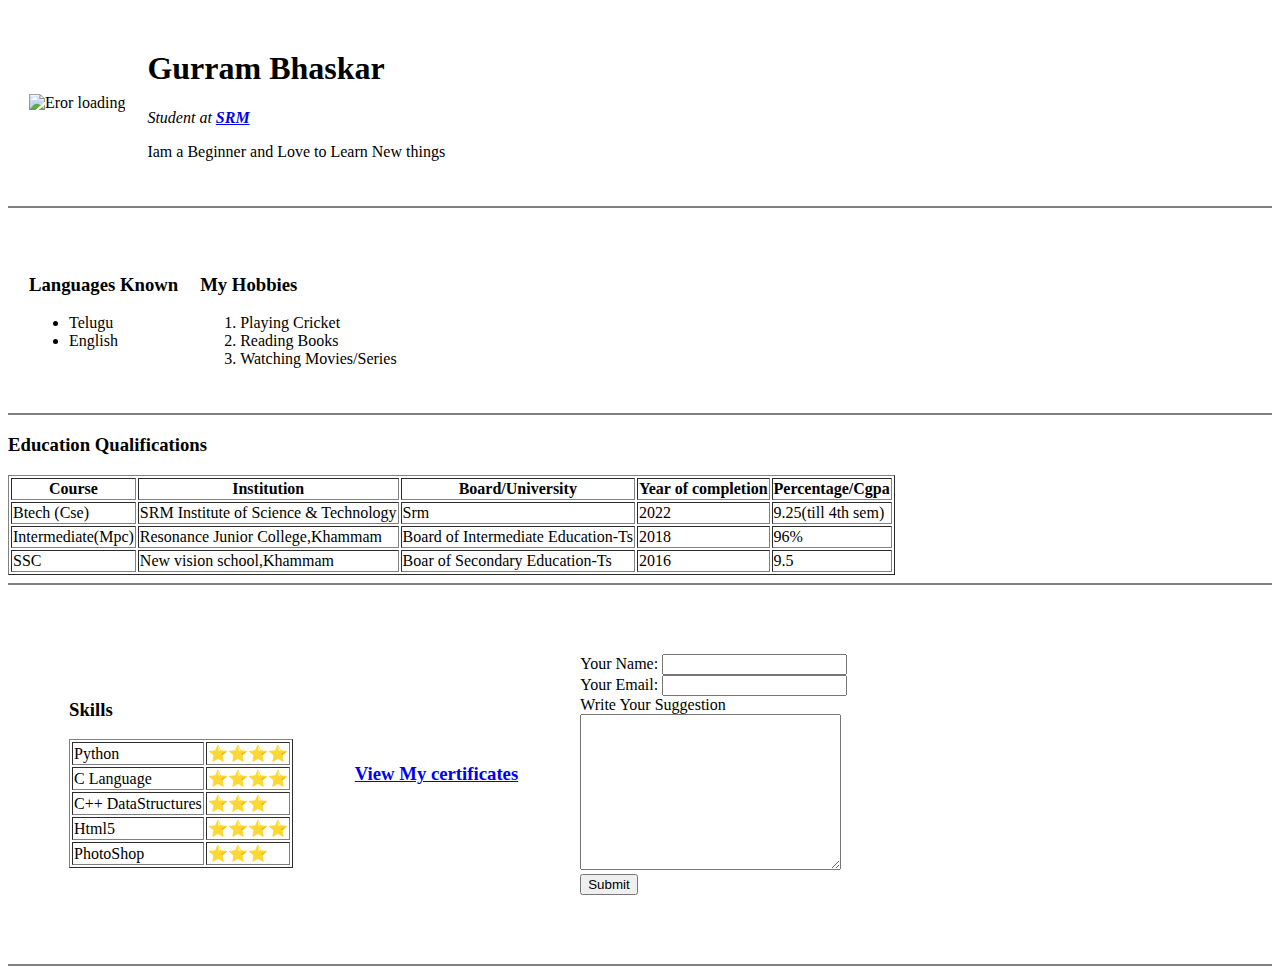
==== index.html @ 76ce7f78 "Create index.html" ====
<!DOCTYPE html>
<html lang="en" dir="ltr">

  <head>

    <meta charset="utf-8">
    <title>Bhaskar's Website😎</title>
  </head>
  <body>
    <table cellspacing="20">
      <tr>
        <td><img src="https://media-exp1.licdn.com/dms/image/C5603AQE2mLwkTMSZXg/profile-displayphoto-shrink_200_200/0?e=1603324800&v=beta&t=Q84iKgF7Xtq414SQsGk0uj-YMFlkDfCI0jGdZkGm1WU" alt="Eror loading" width="140"></td>
        <td><h1>Gurram Bhaskar</h1>
        <p><em>Student at <strong><a href="https://www.srmist.edu.in/">SRM</a></strong></em> </p>
        <p>Iam a Beginner and Love to Learn New things</p></td>
      </tr>
    </table>

<hr noshade>
<table cellspacing="20">
  <tr>
    <td><h3> Languages Known</h3>
    <ul>
      <li>Telugu</li>
      <li>English</li>
    </ul>
</td>
<td><br><h3>My Hobbies</h3>
    <ol>
      <li>Playing Cricket</li>
      <li>Reading Books</li>
      <li>Watching Movies/Series</li>
      </ol></td>
  </tr>
</table>
<hr noshade>

    <h3>Education Qualifications</h3>
    <table border="1">
      <tr>
        <th>Course</th>
        <th>Institution</th>
        <th>Board/University</th>
        <th>Year of completion</th>
        <th>Percentage/Cgpa</th>
      </tr>
      <tr>
        <td>Btech (Cse)</td>
        <td>SRM Institute of Science & Technology</td>
        <td>Srm</td>
        <td>2022</td>
        <td>9.25(till 4th sem)</td>
      </tr>
      <tr>
        <td>Intermediate(Mpc)</td>
        <td>Resonance Junior College,Khammam</td>
        <td>Board of Intermediate Education-Ts</td>
        <td>2018</td>
        <td>96%</td>
      </tr>
      <tr>
        <td>SSC</td>
        <td>New vision school,Khammam</td>
        <td>Boar of Secondary Education-Ts</td>
        <td>2016</td>
        <td>9.5</td>
      </tr>

    </table>
    <hr noshade>
    <table cellspacing="60">
      <tr>
        <td><h3>Skills</h3>
        <table border="1">
          <tr>
            <td>Python</td>
            <td>⭐⭐⭐⭐</td>
          </tr>
          <tr>
            <td>C Language</td>
            <td>⭐⭐⭐⭐</td>
          </tr>
          <tr>
            <td>C++ DataStructures</td>
            <td>⭐⭐⭐</td>
          </tr>
          <td>Html5</td>
          <td>⭐⭐⭐⭐</td>
          <tr>
            <td>PhotoShop</td>
            <td>⭐⭐⭐</td>
          </tr>
        </table></td>
        <td>  <a href="certificates.html"><h3>View My certificates</h3></a></td>
        <td><form class="" action="mailto:bhaskar.gurram2017@gmail.com" method="post">
          <label>Your Name:</label>
          <input type="text" name="Your Name" value="">
          <br
          <label>Your Email:</label>
          <input type="email" name="Your Email" value="">
          <br>
          <label>Write Your Suggestion</label><br>
          <textarea name="Your Message" rows="10" cols="30"></textarea><br>
          <input type="submit" name="" >

        </form>
</td>
      </tr>
    </table>

<hr noshade>
  </body>
</html>
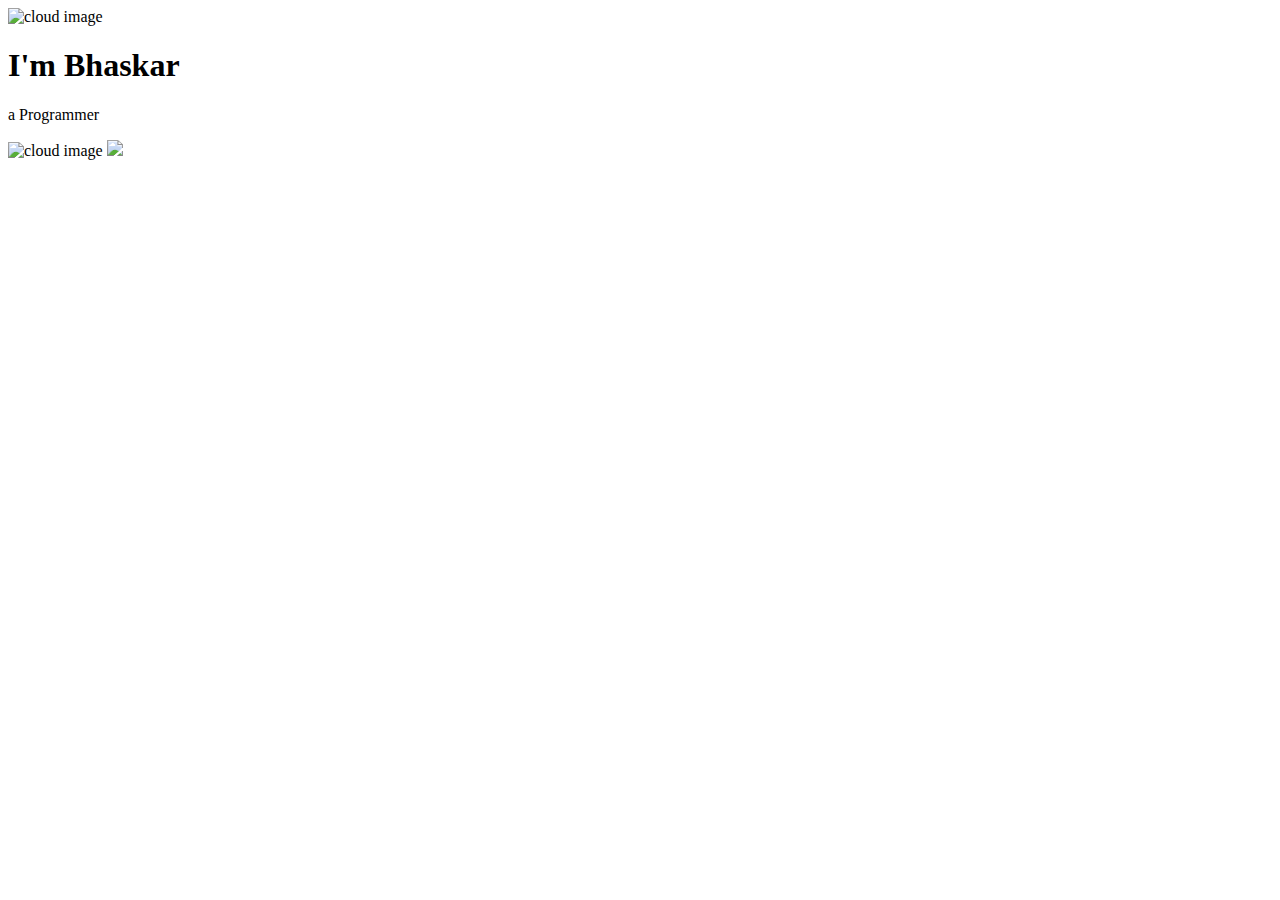
==== commit 1ac55abf: "Update index.html" ====
--- a/index.html
+++ b/index.html
@@ -1,113 +1,26 @@
 <!DOCTYPE html>
+<link href="https://fonts.googleapis.com/css2?family=Merriweather:wght@300&family=Montserrat:wght@500&family=Sacramento&display=swap" rel="stylesheet">
 <html lang="en" dir="ltr">
-
+<link rel="stylesheet" href="css/styles.css">
+<link rel="icon" href="doraemon.ico">
   <head>
-
     <meta charset="utf-8">
-    <title>Bhaskar's Website😎</title>
+    <title>Bhaskar's Website
+    </title>
   </head>
   <body>
-    <table cellspacing="20">
-      <tr>
-        <td><img src="https://media-exp1.licdn.com/dms/image/C5603AQE2mLwkTMSZXg/profile-displayphoto-shrink_200_200/0?e=1603324800&v=beta&t=Q84iKgF7Xtq414SQsGk0uj-YMFlkDfCI0jGdZkGm1WU" alt="Eror loading" width="140"></td>
-        <td><h1>Gurram Bhaskar</h1>
-        <p><em>Student at <strong><a href="https://www.srmist.edu.in/">SRM</a></strong></em> </p>
-        <p>Iam a Beginner and Love to Learn New things</p></td>
-      </tr>
-    </table>
+<div class="top">
+  <img class="tc" src="images/cloud.png" alt="cloud image">
+  <h1>I'm Bhaskar</h1>
+  <p>a Programmer</p>
+  <img class="bc" src="images/cloud.png" alt="cloud image">
+  <img src="images/mountain.png" mountain image">
+</div>
+<div class="middle">
 
-<hr noshade>
-<table cellspacing="20">
-  <tr>
-    <td><h3> Languages Known</h3>
-    <ul>
-      <li>Telugu</li>
-      <li>English</li>
-    </ul>
-</td>
-<td><br><h3>My Hobbies</h3>
-    <ol>
-      <li>Playing Cricket</li>
-      <li>Reading Books</li>
-      <li>Watching Movies/Series</li>
-      </ol></td>
-  </tr>
-</table>
-<hr noshade>
+</div>
+<div class="bottom">
 
-    <h3>Education Qualifications</h3>
-    <table border="1">
-      <tr>
-        <th>Course</th>
-        <th>Institution</th>
-        <th>Board/University</th>
-        <th>Year of completion</th>
-        <th>Percentage/Cgpa</th>
-      </tr>
-      <tr>
-        <td>Btech (Cse)</td>
-        <td>SRM Institute of Science & Technology</td>
-        <td>Srm</td>
-        <td>2022</td>
-        <td>9.25(till 4th sem)</td>
-      </tr>
-      <tr>
-        <td>Intermediate(Mpc)</td>
-        <td>Resonance Junior College,Khammam</td>
-        <td>Board of Intermediate Education-Ts</td>
-        <td>2018</td>
-        <td>96%</td>
-      </tr>
-      <tr>
-        <td>SSC</td>
-        <td>New vision school,Khammam</td>
-        <td>Boar of Secondary Education-Ts</td>
-        <td>2016</td>
-        <td>9.5</td>
-      </tr>
-
-    </table>
-    <hr noshade>
-    <table cellspacing="60">
-      <tr>
-        <td><h3>Skills</h3>
-        <table border="1">
-          <tr>
-            <td>Python</td>
-            <td>⭐⭐⭐⭐</td>
-          </tr>
-          <tr>
-            <td>C Language</td>
-            <td>⭐⭐⭐⭐</td>
-          </tr>
-          <tr>
-            <td>C++ DataStructures</td>
-            <td>⭐⭐⭐</td>
-          </tr>
-          <td>Html5</td>
-          <td>⭐⭐⭐⭐</td>
-          <tr>
-            <td>PhotoShop</td>
-            <td>⭐⭐⭐</td>
-          </tr>
-        </table></td>
-        <td>  <a href="certificates.html"><h3>View My certificates</h3></a></td>
-        <td><form class="" action="mailto:bhaskar.gurram2017@gmail.com" method="post">
-          <label>Your Name:</label>
-          <input type="text" name="Your Name" value="">
-          <br
-          <label>Your Email:</label>
-          <input type="email" name="Your Email" value="">
-          <br>
-          <label>Write Your Suggestion</label><br>
-          <textarea name="Your Message" rows="10" cols="30"></textarea><br>
-          <input type="submit" name="" >
-
-        </form>
-</td>
-      </tr>
-    </table>
-
-<hr noshade>
+</div>
   </body>
 </html>
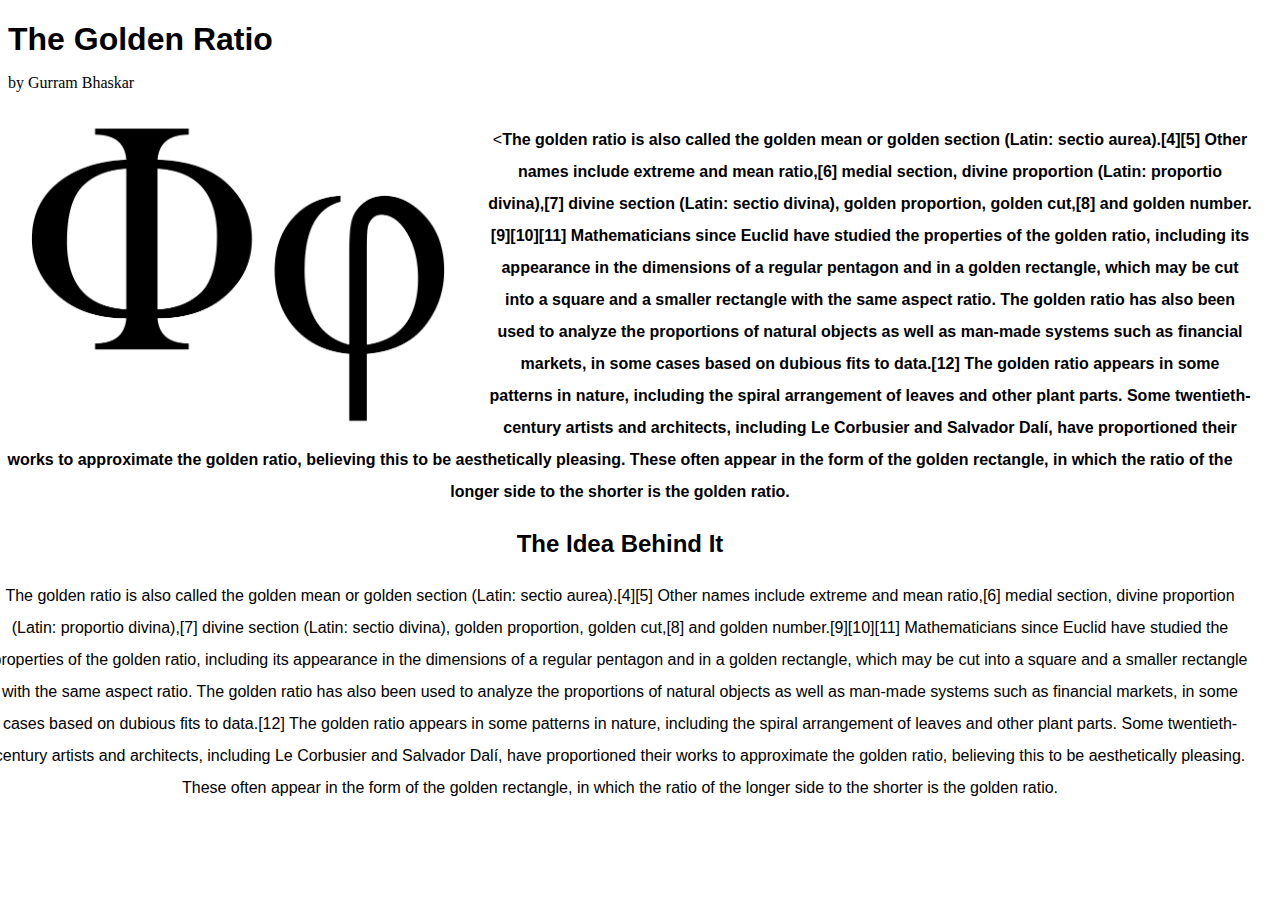
==== commit 9cbde72e: "h" ====
--- a/index.html
+++ b/index.html
@@ -1,26 +1,32 @@
 <!DOCTYPE html>
-<link href="https://fonts.googleapis.com/css2?family=Merriweather:wght@300&family=Montserrat:wght@500&family=Sacramento&display=swap" rel="stylesheet">
 <html lang="en" dir="ltr">
-<link rel="stylesheet" href="css/styles.css">
-<link rel="icon" href="doraemon.ico">
   <head>
+    <link rel="stylesheet" href="css/styles.css">
     <meta charset="utf-8">
-    <title>Bhaskar's Website
-    </title>
+    <title>Golden Rule</title>
+    <link href="https://fonts.googleapis.com/css2?family=Lora:wght@700&display=swap" rel="stylesheet">
+
   </head>
+
   <body>
-<div class="top">
-  <img class="tc" src="images/cloud.png" alt="cloud image">
-  <h1>I'm Bhaskar</h1>
-  <p>a Programmer</p>
-  <img class="bc" src="images/cloud.png" alt="cloud image">
-  <img src="images/mountain.png" mountain image">
-</div>
-<div class="middle">
+    <h1 >The Golden Ratio </h1>
+    <p>by Gurram Bhaskar</p>
+    <div class="intro">
+      <img class="intoimage" src="images/intro.png"  width="500" alt="" >
+<p >
+  <<strong>The golden ratio is also called the golden mean or golden section (Latin: sectio aurea).[4][5] Other names include extreme and mean ratio,[6] medial section, divine proportion (Latin: proportio divina),[7] divine section (Latin: sectio divina), golden proportion, golden cut,[8] and golden number.[9][10][11]
 
-</div>
-<div class="bottom">
+Mathematicians since Euclid have studied the properties of the golden ratio, including its appearance in the dimensions of a regular pentagon and in a golden rectangle, which may be cut into a square and a smaller rectangle with the same aspect ratio. The golden ratio has also been used to analyze the proportions of natural objects as well as man-made systems such as financial markets, in some cases based on dubious fits to data.[12] The golden ratio appears in some patterns in nature, including the spiral arrangement of leaves and other plant parts.
 
-</div>
+Some twentieth-century artists and architects, including Le Corbusier and Salvador Dalí, have proportioned their works to approximate the golden ratio, believing this to be aesthetically pleasing. These often appear in the form of the golden rectangle, in which the ratio of the longer side to the shorter is the golden ratio.</strong>
+<h2> The Idea Behind It</h2>
+<p>The golden ratio is also called the golden mean or golden section (Latin: sectio aurea).[4][5] Other names include extreme and mean ratio,[6] medial section, divine proportion (Latin: proportio divina),[7] divine section (Latin: sectio divina), golden proportion, golden cut,[8] and golden number.[9][10][11]
+
+Mathematicians since Euclid have studied the properties of the golden ratio, including its appearance in the dimensions of a regular pentagon and in a golden rectangle, which may be cut into a square and a smaller rectangle with the same aspect ratio. The golden ratio has also been used to analyze the proportions of natural objects as well as man-made systems such as financial markets, in some cases based on dubious fits to data.[12] The golden ratio appears in some patterns in nature, including the spiral arrangement of leaves and other plant parts.
+
+Some twentieth-century artists and architects, including Le Corbusier and Salvador Dalí, have proportioned their works to approximate the golden ratio, believing this to be aesthetically pleasing. These often appear in the form of the golden rectangle, in which the ratio of the longer side to the shorter is the golden ratio.</p>
+<img src="https://www.mathsisfun.com/numbers/images/golden-ratio.svg" alt="">
+    </div>
+
   </body>
 </html>
--- a/css/styles.css
+++ b/css/styles.css
@@ -0,0 +1,28 @@
+h1
+{
+  font-family: "Comic Sans MS", cursive, sans-serif;
+  margin-bottom: 0
+}
+.p
+{
+  margin-top: 0
+  margin-left:10
+
+}
+.intro{
+
+float: right;
+display: inline-block;
+margin-left: 0;
+position: relative;
+right :20px;
+line-height:200%;
+font-family: 'Montserrat', sans-serif;
+text-align: center;
+.intoimage{
+
+  float: left;
+  margin-right: 0;
+
+
+}
